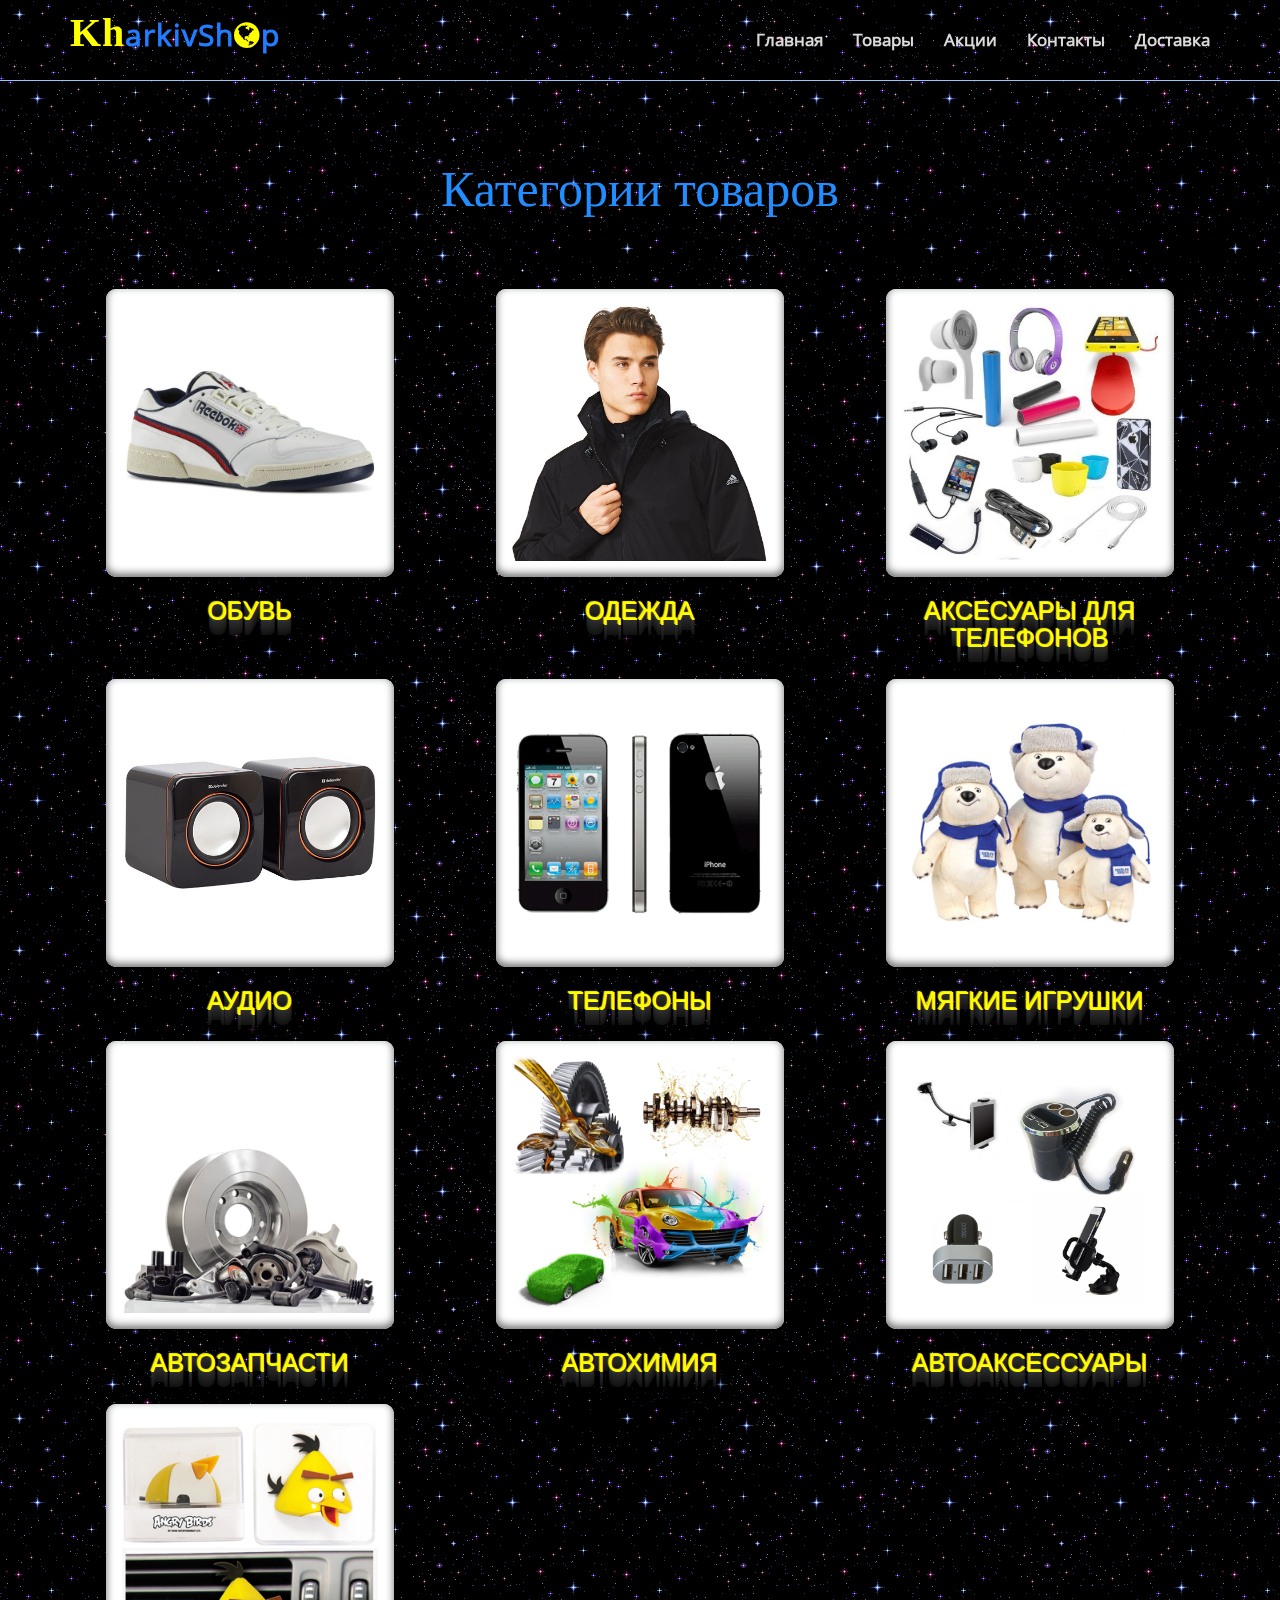
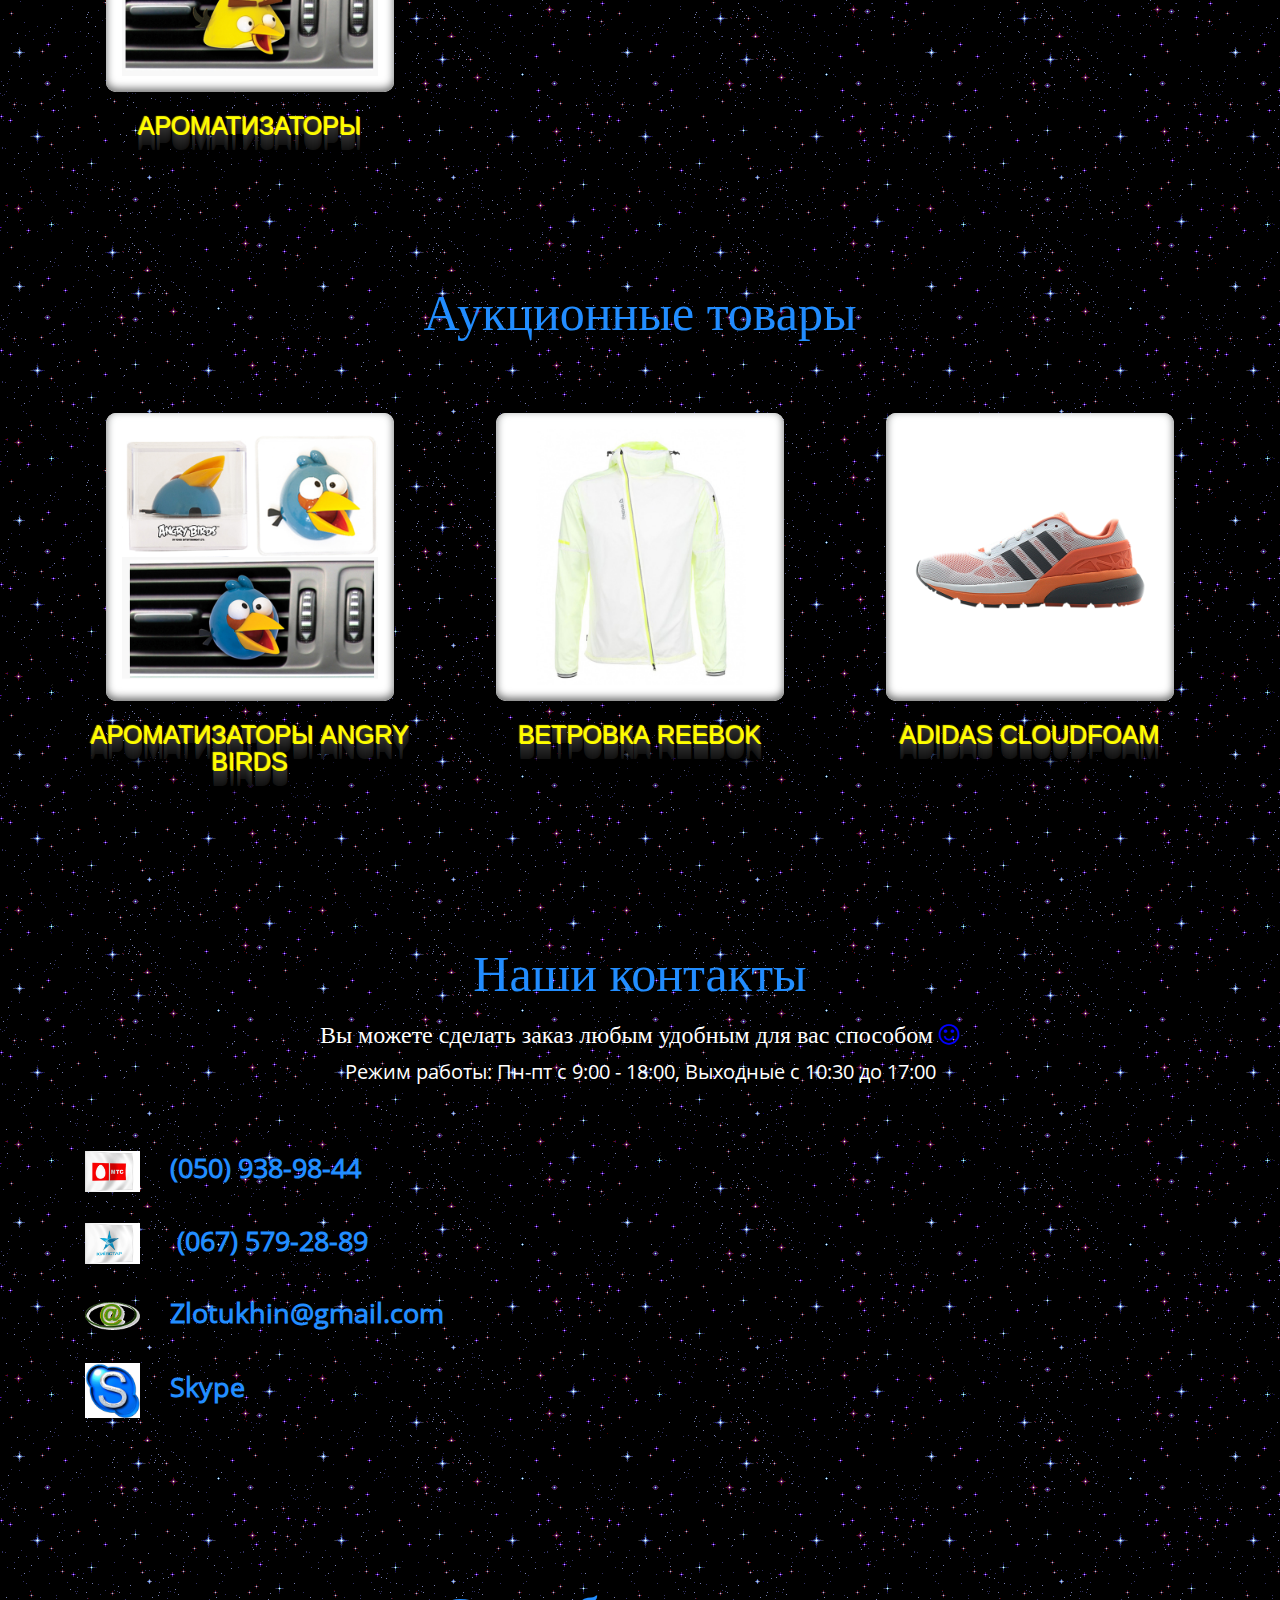
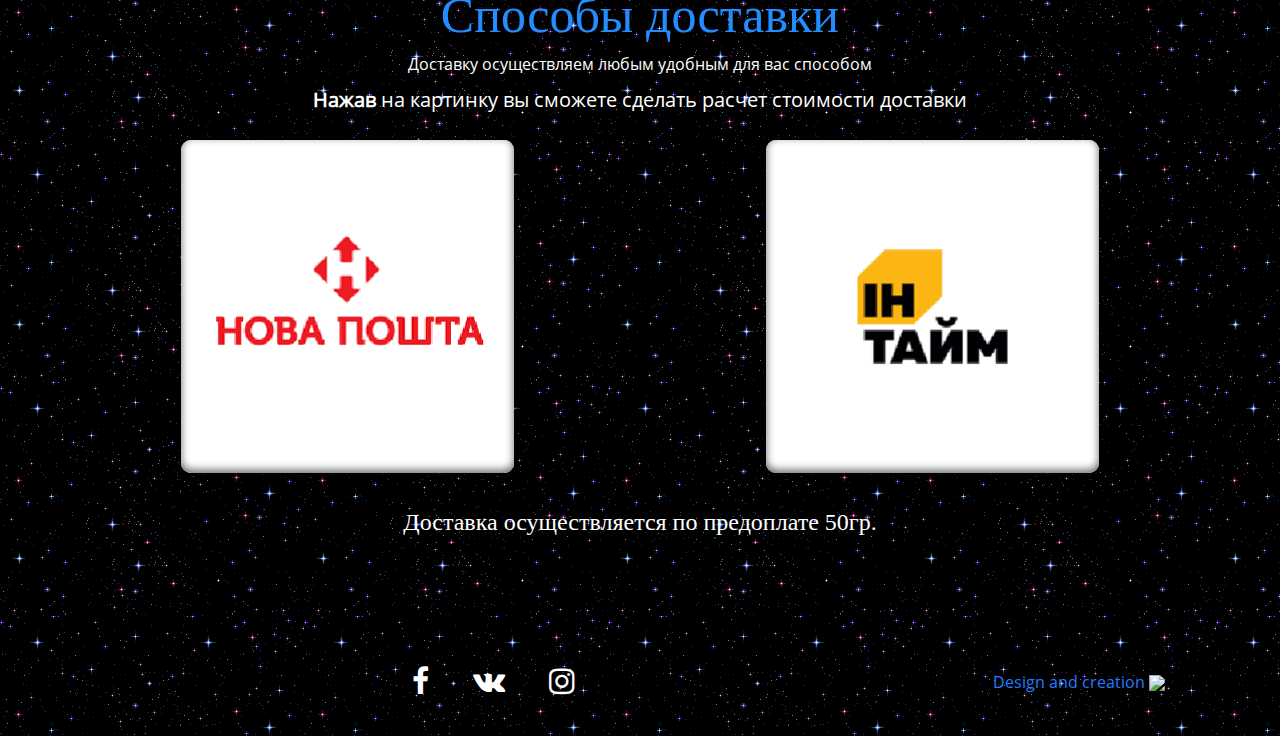
==== index.html @ 3d268aec "Working out" ====
<!DOCTYPE html>
<html lang="ru">
<head>
	<meta charset="UTF-8">
	<meta name="viewport" content="width=device-width, initial-scale=1.0">
	<title>KharkivShop - Интерент-магазин модной одежды и обуви</title>
	<meta name="description" content="Женская и мужская одежда, обувь, а также товары для дома и спорта, товары для автомобилей, зачасти,  автокосметика.Телефоны и аксесуары. Информация о доставке и оплате.Советы по уходу за вещами.">
	<link rel="stylesheet" href="css/bootstrap.css">
	<link rel="stylesheet" href="css/font-awesome.min.css">
	<link rel="stylesheet" href="css/main.css">
</head>
<body>
	<div class="navbar navbar-inverse navbar-fixed-top">
		<div class="container">
			<div class="navbar-header">
				
				<a class="navbar-brand" href="http://kharkivshop.com/"><span style="color: yellow; font-family: cursive; font-size: 40px;">Kh</span>arkivSh<i class="fa fa-globe" style="color: yellow;"></i>p</a>
			</div>
			<div class="burger"></div>
			<div class="navbar-collapse collapse" id="menu">
				<ul class="nav navbar-nav navbar-right">
					<li><a href="#slis">Главная</a></li>
					<li><a href="#blockbody">Товары</a></li>
					<li><a href="#sale">Акции</a></li>
					<li><a href="#contacts">Контакты</a></li>
					<li><a href="#delivery">Доставка</a></li>
				</ul>
			</div>
		</div>
	</div>

	<!-- //////////////////////////// ЭКСПЕРЕМЕНТЫ /////////////////////////////////// -->

	<div class="container centered">
		<div class="col-sm-12">
			
		</div>
	</div>


	<!-- ////////////////////////////////////////////////////////////////////// -->
	<!-- /////////////////////////////////////////////////// SLIS  ///////////////////////////////////////////////////// -->
	<div id="slis">
		<div class="container centered">
			<div class="col-sm-12">


				
			</div>
		</div>
	</div>
	<!-- ////////////////////////////////////////// BLACKBODY ////////////////////////////////////////////////// -->
	<div id="blockbody">
		<div class="container">
			<div class="row centered pop">

				<h1 class="name">Категории товаров</h1>
				<br><br>
				<div class="col-sm-4 fots">
					<a href="shoes.html"><img src="img/cross(8).jpg" alt="Кроссовки"><h2>Обувь</h2></a>
				</div>
				<div class="col-sm-4 fots">
					<a href="clothes.html"><img src="img/shirt(1).jpg" alt="Верхняя одежда"><h2>Одежда</h2></a>
				</div>
				<div class="col-sm-4 fots">
					<a href="case.html"><img src="img/case.jpg" alt="Чехлы и сумки"><h2>Аксесуары для телефонов</h2></a>
				</div>
				<div class="col-sm-4 fots">
					<a href="audio.html"><img src="img/bass.jpg" alt="Аудио"><h2>Аудио</h2></a>
				</div>
				<div class="col-sm-4 fots">
					<a href="phone.html"><img src="img/iphone.png" alt="Телефоны"><h2>Телефоны</h2></a>
				</div>
				<div class="col-sm-4 fots">
					<a href="toy.html"><img src="img/miha.jpg" alt="Мягкие игрушки"><h2>Мягкие игрушки</h2></a>
				</div>
				<div class="col-sm-4 fots">
					<a href="auto-spare.html"><img src="img/zap.jpg" alt="Автозапчасти"><h2>Автозапчасти</h2></a>
				</div>
				<div class="col-sm-4 fots">
					<a href="auto-chim.html"><img src="img/auto.png" alt="Автохимия"><h2>Автохимия</h2></a>
				</div>
				<div class="col-sm-4 fots">
					<a href="holders.html"><img src="img/cran.png" alt="Автоаксессуары"><h2>Автоаксессуары</h2></a>
				</div>
				<div class="col-sm-4 fots">
					<a href="flavors.html"><img src="img/angry.jpg" alt="Ароматизаторы"><h2>Ароматизаторы</h2></a>
				</div>
			</div>
			<br><br>
		</div>
	</div>
	<!-- //////////////////////////////////////////////////////// SALE //////////////////////////////////////// -->
	<div id="sale">
		<div class="container">
			<div class="row centered pop">
				<h1 class="name">Аукционные товары</h1>
				<br><br>
				<div class="col-sm-4 fots">
					<a href="#"><img src="img/angry1.jpg" alt="Ароматизатор"><h2>Ароматизаторы Angry birds</h2></a>
				</div>
				<div class="col-sm-4 fots">
					<a href="#"><img src="img/v1.jpg" alt="Ветровка"><h2>Ветровка Reebok</h2></a>
				</div>
				<div class="col-sm-4 fots">
					<a href="#"><img src="img/adic.png" alt="Adidas"><h2>Adidas cloudfoam</h2></a>
				</div>
			</div>
		</div>
	</div>
	<!-- ///////////////////////////////////////////////////////////// CONTACTS ///////////////////////////////////////////// -->
	<div id="contacts">
		<div class="container">
			<div class="row">
				<div class="col-sm-12">
					<h1 class="name">Наши контакты</h1>
					<h3>Вы можете сделать заказ любым удобным для вас способом <i class="fa fa-smile-o" aria-hidden="true" style="color: blue;"></i></h3>
					<p style="font-size: 20px;">Режим работы: Пн-пт с 9:00 - 18:00, Выходные с 10:30 до 17:00</p>
					<br>
					<div class="col-sm-6 forms">
						<ul>
							<li><a href="tel:+380509389844" class="name"><img src="gif/mtc.gif" alt="телефон" style="max-width: 55px;">(050) 938-98-44</a></li>
							<li><a href="tel:+380675792889" class="name"><img src="gif/ks.gif" alt="телефон" style="max-width: 55px;"> (067) 579-28-89</a></li>
							<li><a href="mailto:Zlotukhin@gmail.com" class="name"><img src="gif/mail1.gif" alt="Наша почта" style="max-width: 55px;">Zlotukhin@gmail.com</a></li>
							<li><a href="skype:stepanic4?call" class="name"><img src="gif/skype.gif" alt="Skype" style="max-width: 55px;">Skype</a></li>
						</ul>
					</div>
					<div class="col-sm-6">
						<div id="map">
							<iframe src="https://www.google.com/maps/embed?pb=!1m18!1m12!1m3!1d4181.538920092376!2d36.22904327480772!3d49.985474245187575!2m3!1f0!2f0!3f0!3m2!1i1024!2i768!4f13.1!3m3!1m2!1s0x0%3A0x5ea0935e6faf165b!2z0KHQutCy0LXRgCAi0KHRgtGA0LXQu9C60LAi!5e0!3m2!1sru!2sua!4v1505375742507" frameborder="0" allowfullscreen></iframe>
						</div>

					</div>
				</div>
			</div>
		</div>
	</div>
	<!-- ////////////////////////////////////////////////// DELIVERY ////////////////////////////////////////////////////////// -->
	<div id="delivery">
		<div class="container">
			<div class="row centered">
				<div class="col-sm-8 col-sm-offset-2">
					<h1 class="name">Способы доставки</h1>
					<p>Доставку осуществляем любым удобным для вас способом</p>
					<p style="font-size: 20px;"><b>Нажав</b> на картинку вы сможете сделать расчет стоимости доставки</p>
				</div>
				<div class="col-sm-6 fots">
					<a href="https://novaposhta.ua/ru/delivery"><img src="img/del2.png" alt="Новая почта" title="Новая почта"></a>
				</div>
				<div class="col-sm-6 fots">
					<a href="https://intime.ua/ru-calc"><img src="img/del1.png" alt="Ин тайм" title="Ин тайм"></a>
				</div>
				<div class="col-sm-12">
					<h3>Доставка осуществляется по предоплате 50гр.</h3>
				</div>
			</div>
		</div>
	</div>

	<div id="fot">
		<div class="container">
			<div class="row centered">
				<div class="col-sm-9">
					<a href="https://www.facebook.com/Kharkivshop-349805328774581/"><i class="fa fa-facebook name"></i></a>
					<a href="https://vk.com/preserve"><i class="fa fa-vk name"></i></a>
					<a href="https://www.instagram.com/lucky_zolotukhin"><i class="fa fa-instagram name"></i></a>
				</div>
				<div class="col-sm-3" style="padding-top: 25px;">
					<a href="https://www.linkedin.com/in/ivan-zolotukhin/" style="color: #217CFF">Design and creation <img src="gif/earth.gif" style="max-width: 50px;"></a>
				</div>
			</div>
		</div>
	</div>

	<script>document.write('<script src="http://' + (location.host || 'localhost').split(':')[0] + ':35729/livereload.js?snipver=1"></' + 'script>')</script>
	<script src="js/jquery-3.2.1.min.js"></script>
	<script src="js/custom-scripts.js"></script>
	<script src="js/bootstrap.min.js"></script>

</body>
</html>
---- css/main.css ----
/*////////////////////////////////////////////////  GENERAL  ////////////////////////////////////////////////////*/
@font-face {
	font-family: 'Open sans';
	src: url("../fonts/OpenSans-Regular.ttf") format("truetype"),
	url("../fonts/OpenSans-Regular.ttf") format("woff");
}

@font-face {
	font-family: 'Releway';
	src: url("../fonts/Raleway-Regular.ttf.ttf") format("truetype"),
	url("../fonts/Raleway-Regular.ttf") format("woff");
}

body {
	background-image: url(../back/galaxy3.gif);
	font-family: "Open sans";
	font-weight: 300;
	font-size: 16px;
	color: white;

	-webkit-font-smoothing: antialiased;
	-webkit-overflow-scrolling: touch;

	margin-top: 70px;
}

h1, h2, h3, h4, h5, h6 {
	font-family: "Raleway";
	font-weight: 300;
	color: white;
}

.centered {
	text-align: center;
}

a:hover, a:focus {
	text-decoration: none;
	outline: 0;
}
/*////////////////////////////////////////////////////  BREADCRUMBS /////////////////////////////////////////////////////////*/

.breadcrumb a {
	color: #217CFF;
}

.breadcrumb .active {
	cursor: not-allowed;
}

.breadcrumb a:hover {
	color: yellow;
}

/*///////////////////////////////////////////////// HOVER & ANIMATION Block IMG /////////////////////////////////////////////*/
.fots img {
	max-width: 100%;
	width: 80%;
	margin: 1em auto;
	padding: 1em;
	border-radius: 10px;
	background: rgb(255,255,255) radial-gradient(circle at 50% 0, rgba(255,255,255,.65), rgba(255,255,255,.35));
	box-shadow:
	inset rgba(0,0,0,.6) 0 -3px 8px,
	inset rgba(252,255,255,.7) 0 3px 8px,
	rgba(0,0,0,.8) 0 3px 8px -3px;
	transition: 1s;
}

.fots img:hover {
	-webkit-box-shadow: 0px 0px 121px 5px rgba(84,84,240,1);
	-moz-box-shadow: 0px 0px 121px 5px rgba(84,84,240,1);
	box-shadow: 0px 0px 121px 5px rgba(84,84,240,1);
	-webkit-animation: swing 1s ease;
	animation: swing 1s ease;
	-webkit-animation-iteration-count: 1;
	animation-iteration-count: 1;
}

@-webkit-keyframes swing
{
	15%
	{
		-webkit-transform: translateX(5px);
		transform: translateX(5px);
	}
	30%
	{
		-webkit-transform: translateX(-5px);
		transform: translateX(-5px);
	} 
	50%
	{
		-webkit-transform: translateX(3px);
		transform: translateX(3px);
	}
	65%
	{
		-webkit-transform: translateX(-3px);
		transform: translateX(-3px);
	}
	80%
	{
		-webkit-transform: translateX(2px);
		transform: translateX(2px);
	}
	100%
	{
		-webkit-transform: translateX(0);
		transform: translateX(0);
	}
}
@keyframes swing
{
	15%
	{
		-webkit-transform: translateX(5px);
		transform: translateX(5px);
		-webkit-transform: translateY(5px);
		transform: translateY(5px);
	}
	30%
	{
		-webkit-transform: translateX(-5px);
		transform: translateX(-5px);
	}
	50%
	{
		-webkit-transform: translateX(3px);
		transform: translateX(3px);
	}
	65%
	{
		-webkit-transform: translateX(-3px);
		transform: translateX(-3px);
	}
	80%
	{
		-webkit-transform: translateX(2px);
		transform: translateX(2px);
		-webkit-transform: translateY(2px);
		transform: translateY(2px);
	}
	100%
	{
		-webkit-transform: translateX(0);
		transform: translateX(0);
	}
}

/*/////////////////////////////////////////////////////////////// NAVBAR  //////////////////////////////////////////////////////*/

.navbar-inverse .navbar-nav>li>a {
	transition: 0.7s;
	color: #DBDBDB;
}

.navbar-inverse .navbar-nav>li>a:hover {
	color: yellow;
}

.navbar {
	font-weight: 600;
	font-size: 17px;
	padding-top: 15px;
	padding-bottom: 15px;
}

.navbar-inverse {
	background: url(../back/galaxy3.gif);
	border-bottom: 1px solid #97C7FA;
}
.navbar-brand {
	transition: 0.7s;
}

.navbar-inverse ul li a:hover {
	margin-top: -1px;
	font-size: 17.1px;
	transition: 0.3s;
}

.navbar-collapse ul li a:before {
	content: '';
	display: block;
	position: absolute;
	left: 0;
	bottom: 0;
	height: 3px;
	width: 0;
	-webkit-transition: width 0s ease, background .5s ease;
	-o-transition: width 0s ease, background .5s ease;
	transition: width 0s ease, background .5s ease; 
}

.navbar-collapse ul li a:after {
	content: '';
	display: block;
	position: absolute;
	right: 0;
	bottom: 0;
	height: 2px;
	width: 0;
	background: #217CFF;
	-webkit-transition: width .5s ease;
	-o-transition: width .5s ease;
	transition: width .5s ease; 
}

.navbar-collapse ul li a:hover:before {
	width: 100%;
	background: #217CFF;
	-webkit-transition: width .5s ease;
	-o-transition: width .5s ease;
	transition: width .5s ease; 
}

.navbar-colapse ul li a:hover:after {
	width: 100%;
	background: transparent;
	-webkit-transition: all 0s ease;
	-o-transition: all 0s ease;
	transition: all 0s ease; 
}

.navbar-inverse .navbar-brand {
	color: #217CFF;
	font-weight: bolder;
	font-size: 30px;
	letter-spacing: 1px;
	margin-top: -10px;
	padding-right: 0px;
}

/*////////////////////////////////////////////////  BLACKBODY  ////////////////////////////////////////////////////*/

#blockbody {
	padding-top: 70px;
}

.fots h2 {
	margin-top: 5px;
	transition: 0.5s;
}

.fots h2 {
	font-family: 'Lato', sans-serif;
	text-align: center;
	font-size: 25px;
	text-transform: uppercase;
	text-rendering: optimizeLegibility;
	color: yellow;
	text-shadow:
	-1px -1px 1px yellow,
	0px 1px 0 #2e2e2e,
	0px 2px 0 #2c2c2c,
	0px 3px 0 #2a2a2a,
	0px 4px 0 #282828,
	0px 5px 0 #262626,
	0px 6px 0 #242424,
	0px 7px 0 #222,
	0px 8px 0 #202020,
	0px 9px 0 #1e1e1e,
	0px 10px 0 #1c1c1c,
	0px 11px 0 #1a1a1a,
	0px 12px 0 #181818,
	0px 13px 0 #161616,
	0px 14px 0 #141414,
	0px 15px 0 #121212,
	2px 20px 5px rgba(0, 0, 0, 0.9),
	5px 23px 5px rgba(0, 0, 0, 0.3),
	8px 27px 8px rgba(0, 0, 0, 0.5),
	8px 28px 35px rgba(0, 0, 0, 0.9);
}

.fots h2:hover {
	color: #fff;
	text-shadow:
	0 0 2px #eee,
	0 0 4px #fff,
	0 -2px 4px #ff3,
	2px -4px 6px #fd3,
	-2px -6px 11px #f80,
	2px -8px 18px #f20;
}

/*/////////////////////////////////////////////////////// SALE  ////////////////////////////////////////////*/

#sale {
	padding-top: 70px;
	padding-bottom: 70px;
}


/*///////////////////////////////////////////////////// CONTACTS ///////////////////////////////////////////////////*/

#contacts {
	padding-top: 70px;
	padding-bottom: 70px;
	text-align: center;
}

#contacts h4 {
	font-size: 45px;
}

.forms ul li {
	padding-top: 30px;
	font-size: 20px;
	font-weight: 600;
	list-style-type: none;
	text-align: left;
}

.forms ul li img {
	margin-right: 30px;
}

.forms ul {
	padding: 0px;
}

.forms a {
	font-size: 27px;
}


#map iframe {
	width: 100%;
	height: 300px;
}
/*//////////////////////////////////////////////////// DELIVERY //////////////////////////////////////////////////////*/
#delivery {
	padding-top: 70px;
	padding-bottom: 70px;
}

#delivery .fots img {
	width: 60%;
}

#delivery h4 {
	color: white;
	font-size: 
}
/*//////////////////////////////////////////////////// FOOTER  //////////////////////////////////////////////////////////*/
#fot {
	padding-top: 30px;
	padding-bottom: 20px;
}

#fot i {
	color: white;
	font-size: 30px;
	padding: 20px;
	transition: 0.7s;
}

#fot .fa:hover {
	color: #217CFF;
}


/*////////////////////////////////////////////////////  Burger ////////////////////////////////////////*/
.burger {
	display: none;
}

/************************************************************
************** media queries
*************************************************************/

@media(max-width: 767px) {

	.burger {
		display: block;
		width: 30px;
		height: 2px;
		background: white;
		position: absolute;
		margin: auto;
		left: 60%;
		top: 0;
		right: 0;
		bottom: 0;
	}

	.burger:before,
	.burger:after {
		content: '';
		display: block;
		width: 100%;
		height: 100%;
		background: #fff;
		position: absolute;
		left: 0;
		top: -8px;
	}

	.burger:after {
		top:  auto;
		bottom:  -8px;
	}

	.navbar-collapse {
		display: block;
		width: 100%;
		height: calc(100vh - 50px);
		background: #2D2D2D;
		position: fixed;
		top: 150%;
		padding-top: 10px;
		transition: 0.7s;
		text-align: center;
		opacity: 0.8;
	}

	.navbar-collapse.active {
		top: 70px;
	}

}

/*/////////////////////////////////// Name H1 class ////////////////////////////////////////*/


.name {
	font-size: 50px;
	cursor: pointer;
	color:#228DFF;
	text-decoration:none; 
	-webkit-transition: all 0.5s;
	-moz-transition: all 0.5s;
	transition: all 0.5s;
}

.name:hover{
	-webkit-animation: neon2 1.5s ease-in-out infinite alternate;
	-moz-animation: neon2 1.5s ease-in-out infinite alternate;
	animation: neon2 1.5s ease-in-out infinite alternate; 
	color:#ffffff;
}


@-webkit-keyframes neon2 {
	from {
		text-shadow: 0 0 10px #fff,
		0 0 20px  #fff,
		0 0 30px  #fff,
		0 0 40px  #228DFF,
		0 0 70px  #228DFF,
		0 0 80px  #228DFF,
		0 0 100px #228DFF,
		0 0 150px #228DFF;
	}
	to {
		text-shadow: 0 0 5px #fff,
		0 0 10px #fff,
		0 0 15px #fff,
		0 0 20px #228DFF,
		0 0 35px #228DFF,
		0 0 40px #228DFF,
		0 0 50px #228DFF,
		0 0 75px #228DFF;
	}
}

@-moz-keyframes neon2 {
	from {
		text-shadow: 0 0 10px #fff,
		0 0 20px  #fff,
		0 0 30px  #fff,
		0 0 40px  #228DFF,
		0 0 70px  #228DFF,
		0 0 80px  #228DFF,
		0 0 100px #228DFF,
		0 0 150px #228DFF;
	}
	to {
		text-shadow: 0 0 5px #fff,
		0 0 10px #fff,
		0 0 15px #fff,
		0 0 20px #228DFF,
		0 0 35px #228DFF,
		0 0 40px #228DFF,
		0 0 50px #228DFF,
		0 0 75px #228DFF;
	}
}

@keyframes neon2 {
	from {
		text-shadow: 0 0 10px #fff,
		0 0 20px  #fff,
		0 0 30px  #fff,
		0 0 40px  #228DFF,
		0 0 70px  #228DFF,
		0 0 80px  #228DFF,
		0 0 100px #228DFF,
		0 0 150px #228DFF;
	}
	to {
		text-shadow: 0 0 5px #fff,
		0 0 10px #fff,
		0 0 15px #fff,
		0 0 20px #228DFF,
		0 0 35px #228DFF,
		0 0 40px #228DFF,
		0 0 50px #228DFF,
		0 0 75px #228DFF;
	}
}

/*//////////////////////////////////////////////////////////////////////////////////////////////*/


/*////////////////////////////////////////////////////////////////////////////////////////////////*/
								/*SHOES.HTML*/
/*////////////////////////////////////////////////////////////////////////////////////////////////*/
#special img {
	max-width: 100%;
	margin: 20px 0 20px 0;
}

.history-top h1 {
	margin-top: 30px;
}
.history {
	background: url(../img/old.jpg);
	border-radius: 20px;
	padding: 20px;
	margin: 20px 0 10px 0;
}

.history p {
	color: white;
}
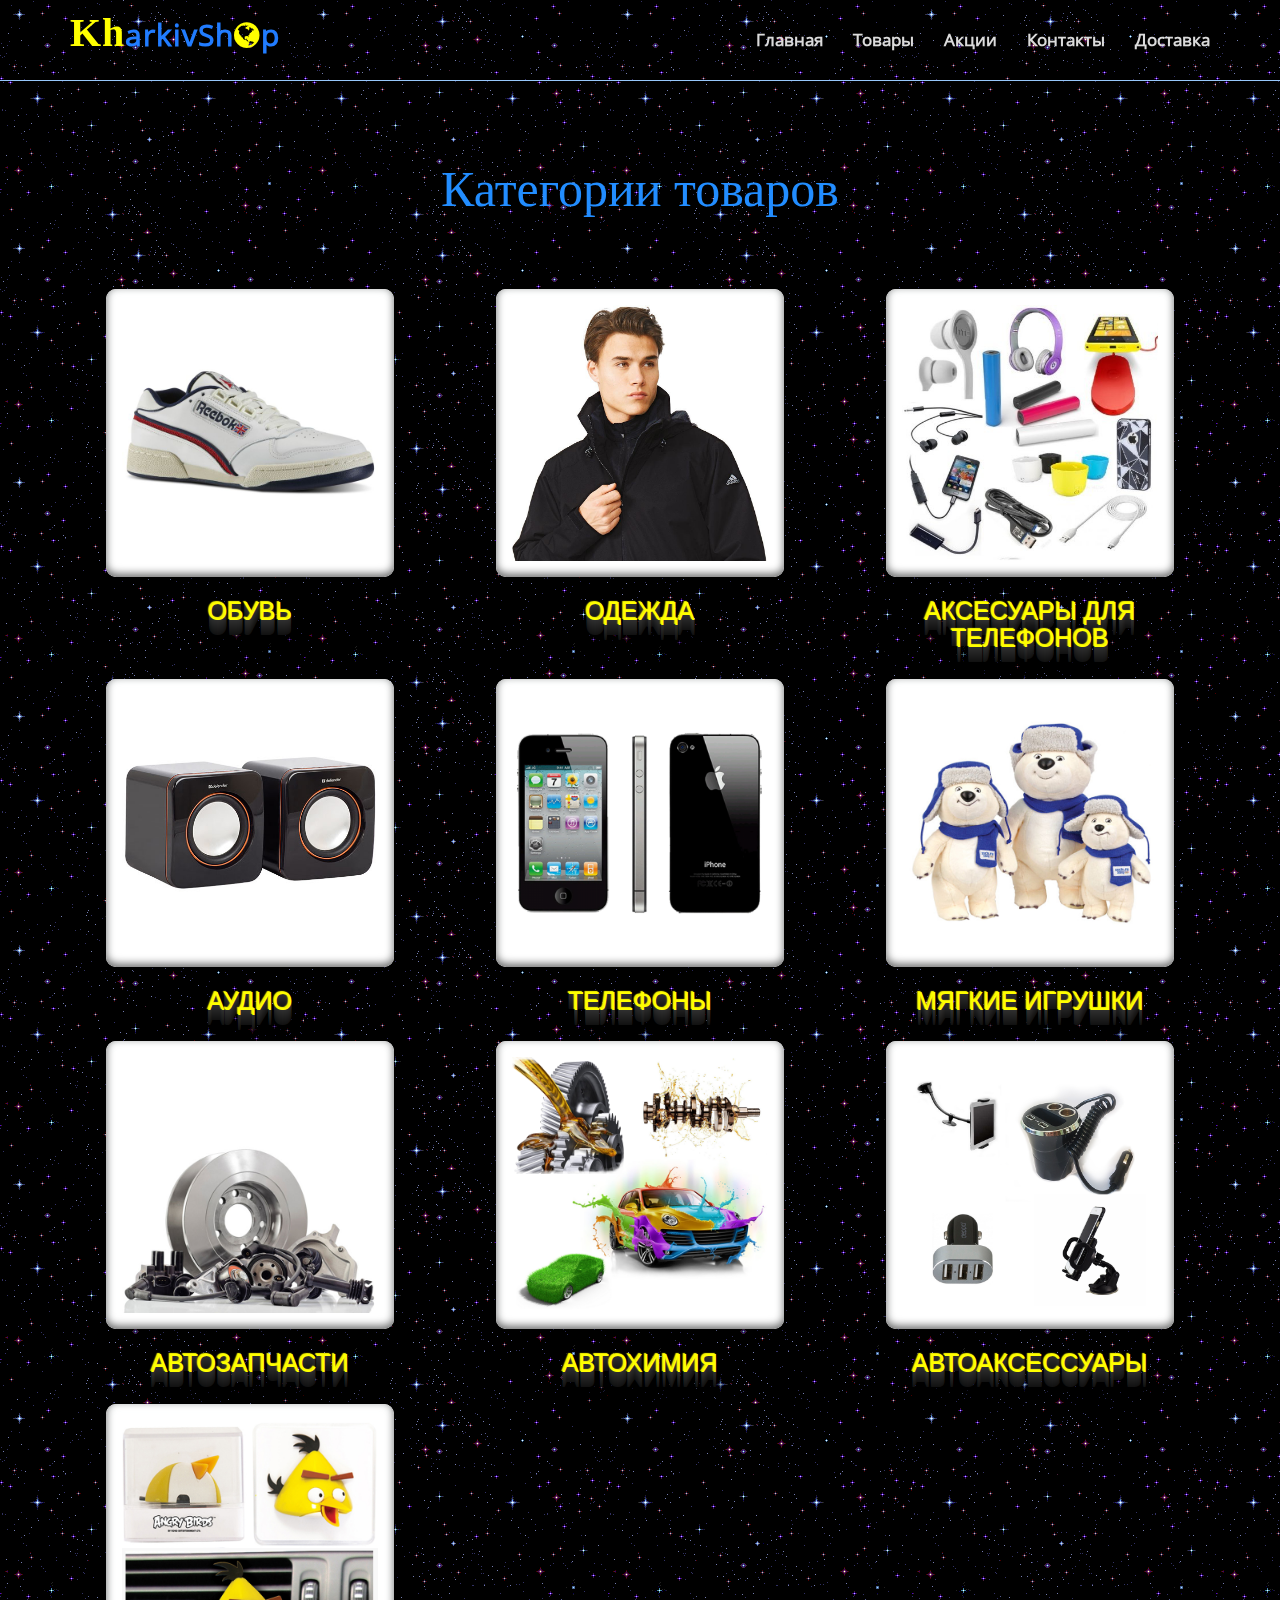
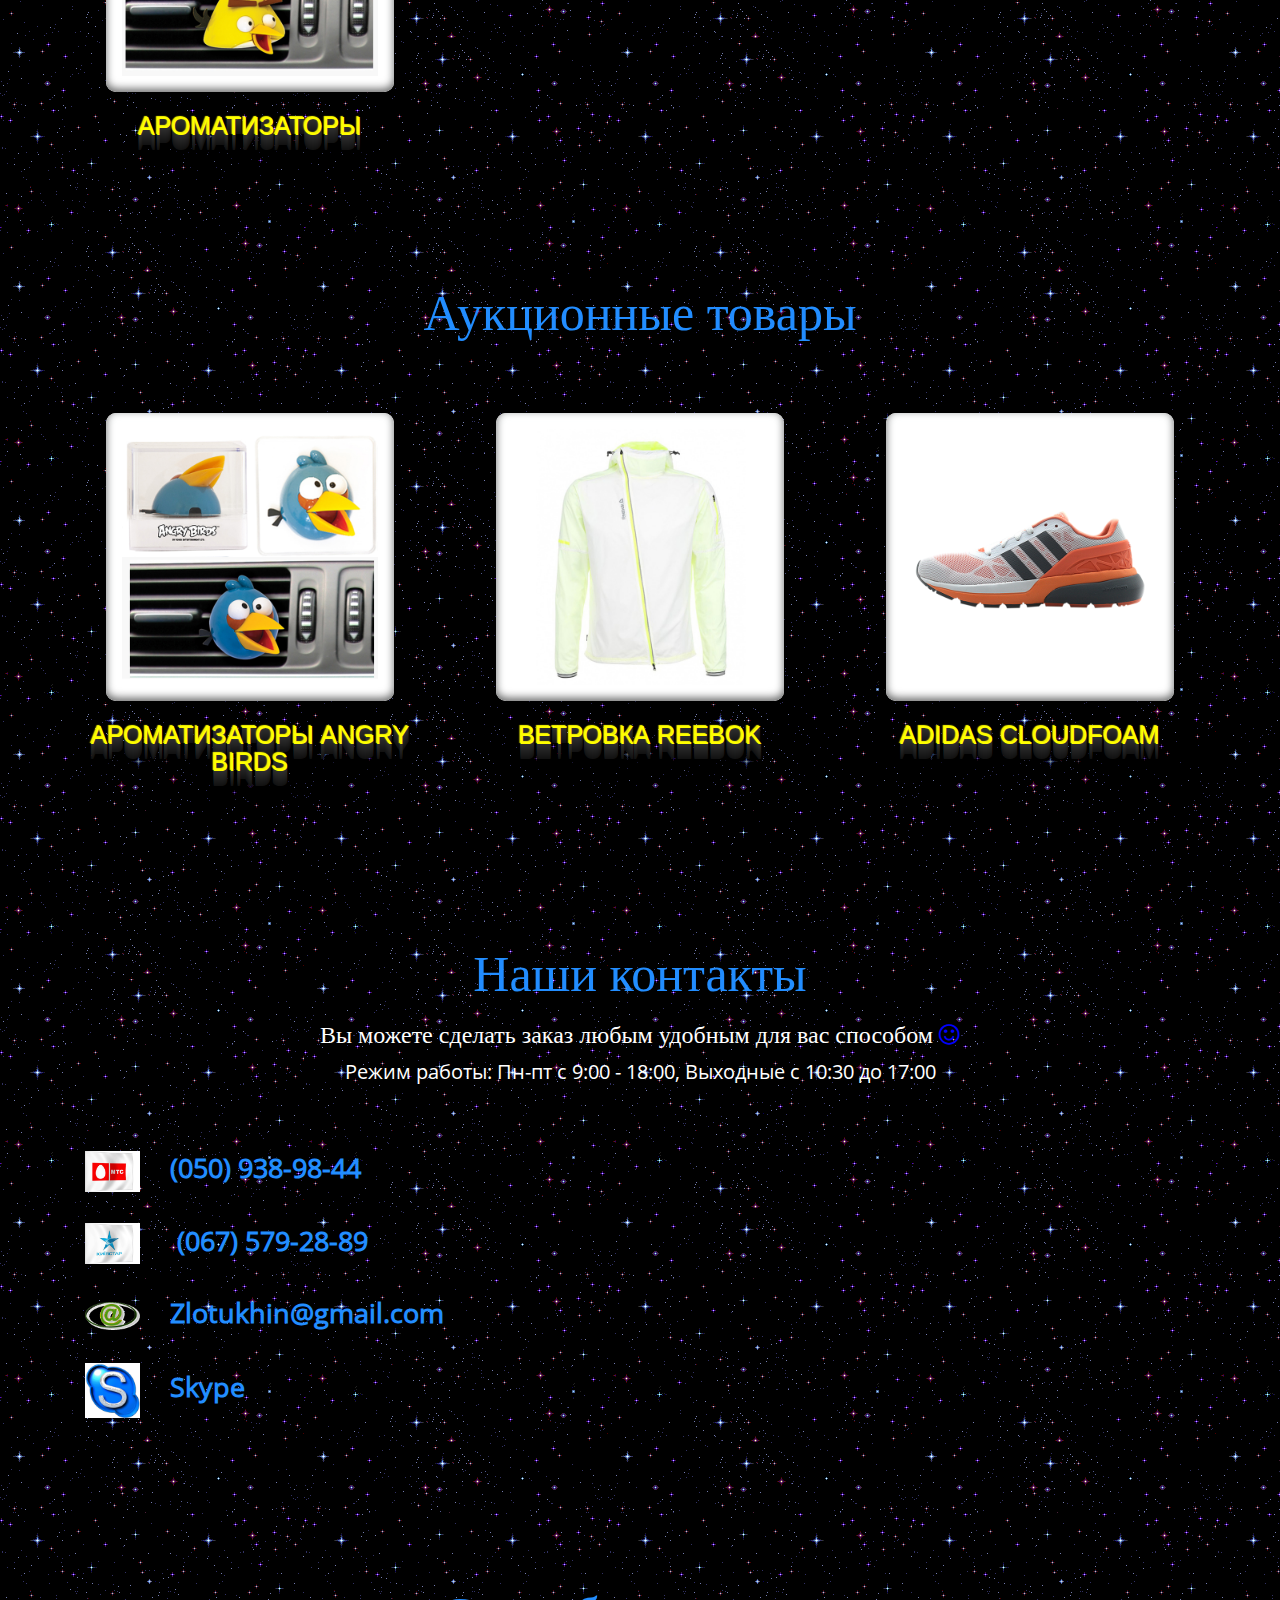
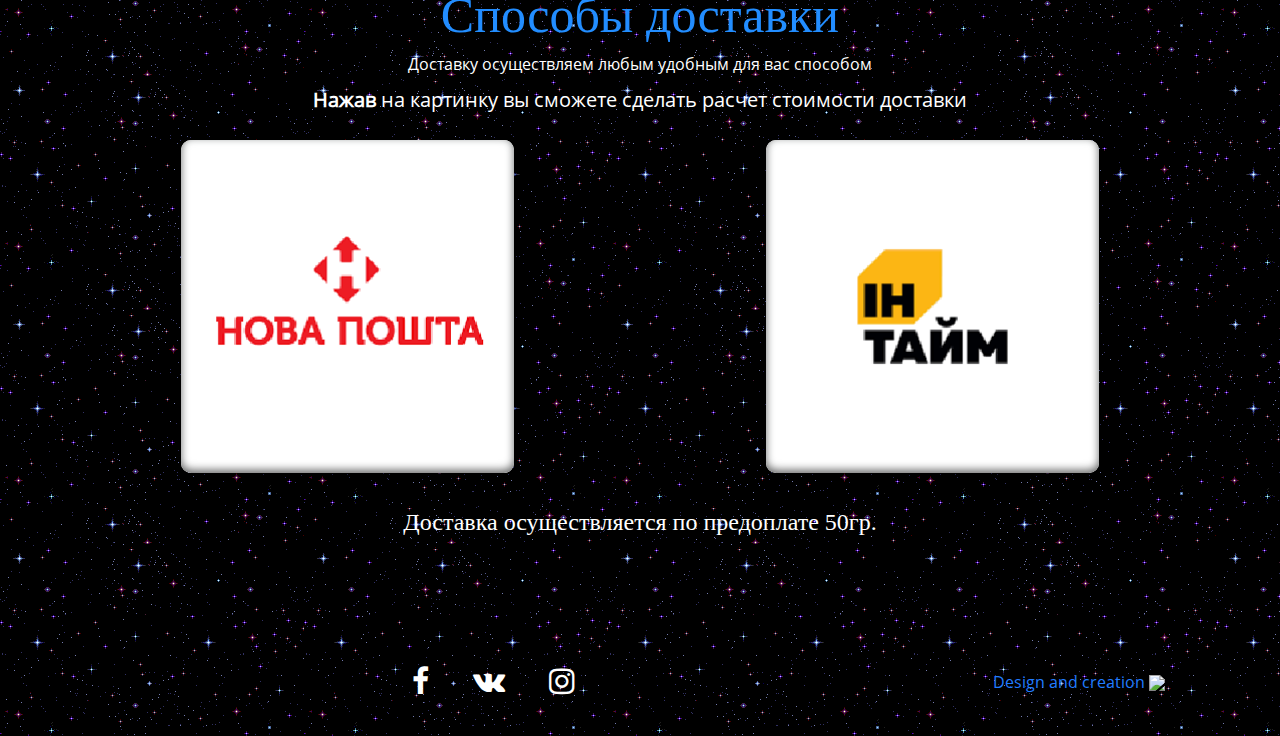
==== commit 966bcb9b: "error fu.." ====
--- a/index.html
+++ b/index.html
@@ -19,7 +19,7 @@
 			<div class="burger"></div>
 			<div class="navbar-collapse collapse" id="menu">
 				<ul class="nav navbar-nav navbar-right">
-					<li><a href="#slis">Главная</a></li>
+					<li><a href="http://kharkivshop.com/">Главная</a></li>
 					<li><a href="#blockbody">Товары</a></li>
 					<li><a href="#sale">Акции</a></li>
 					<li><a href="#contacts">Контакты</a></li>
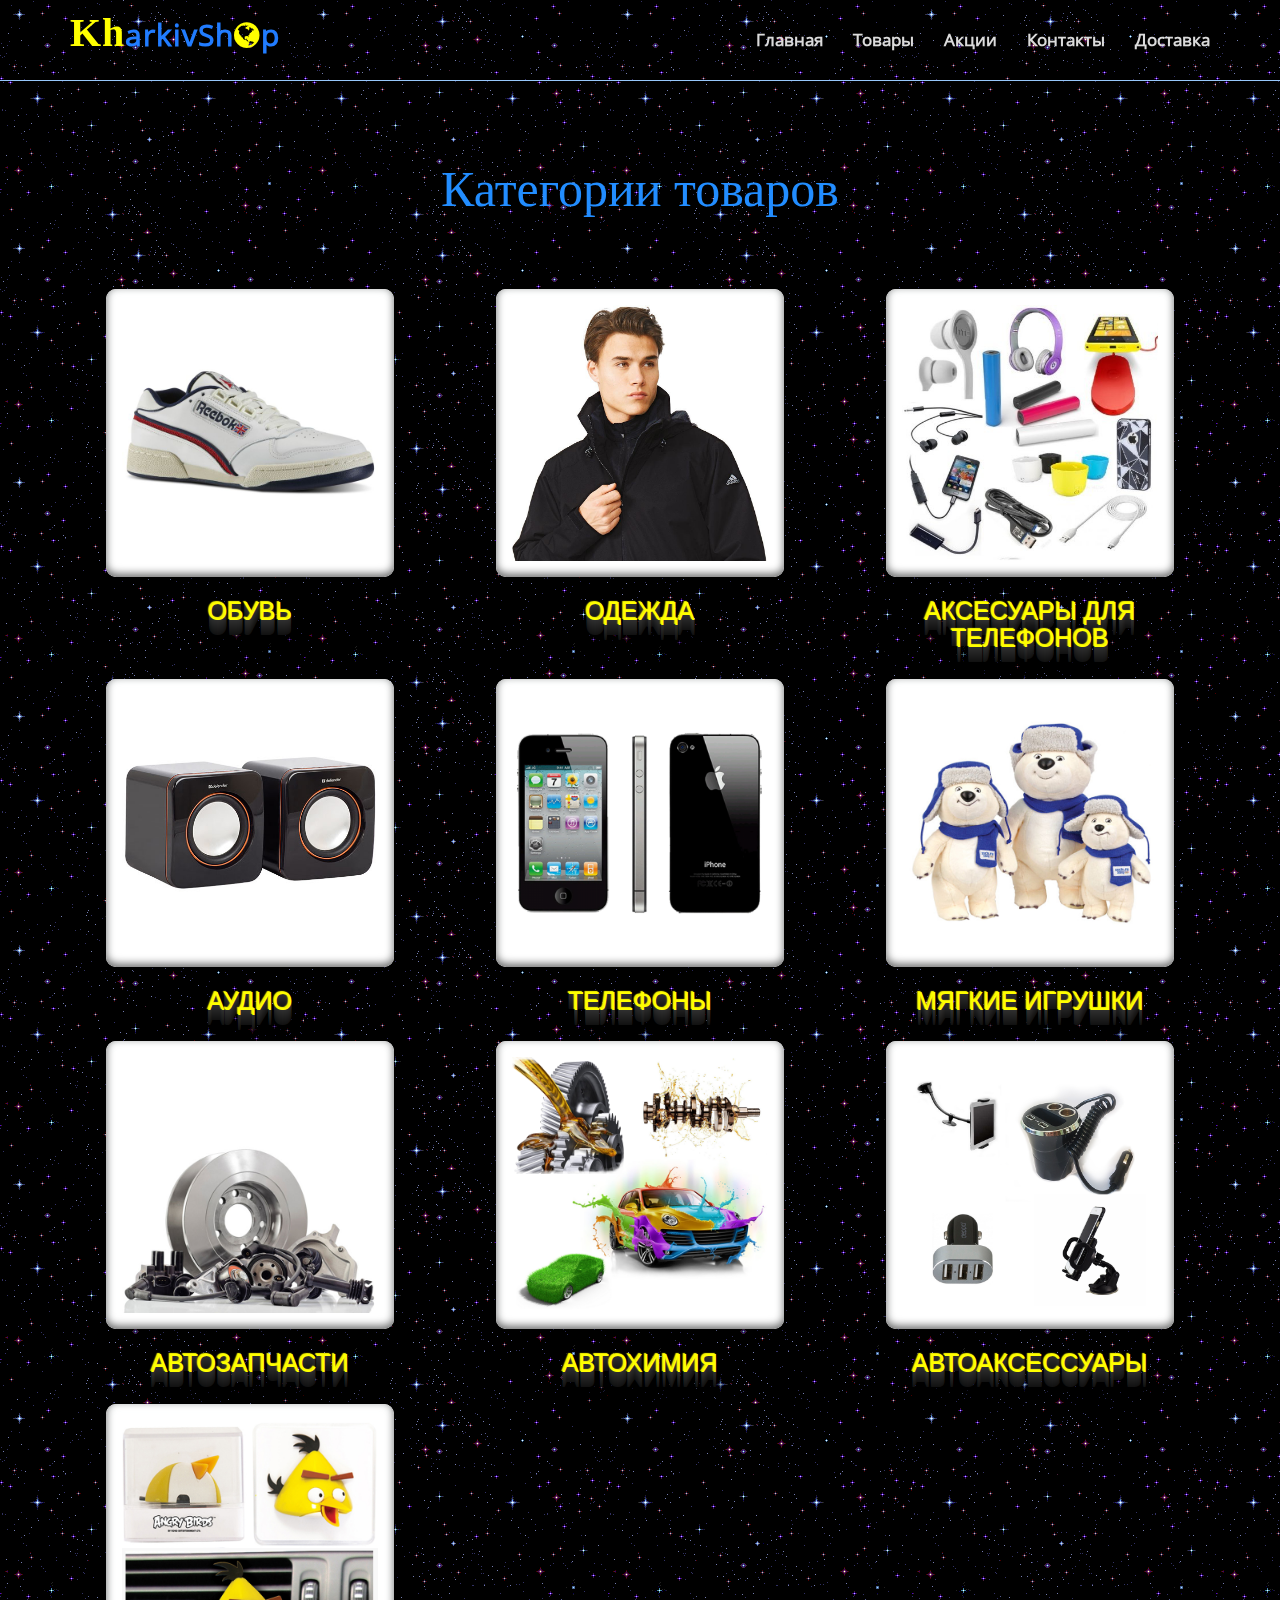
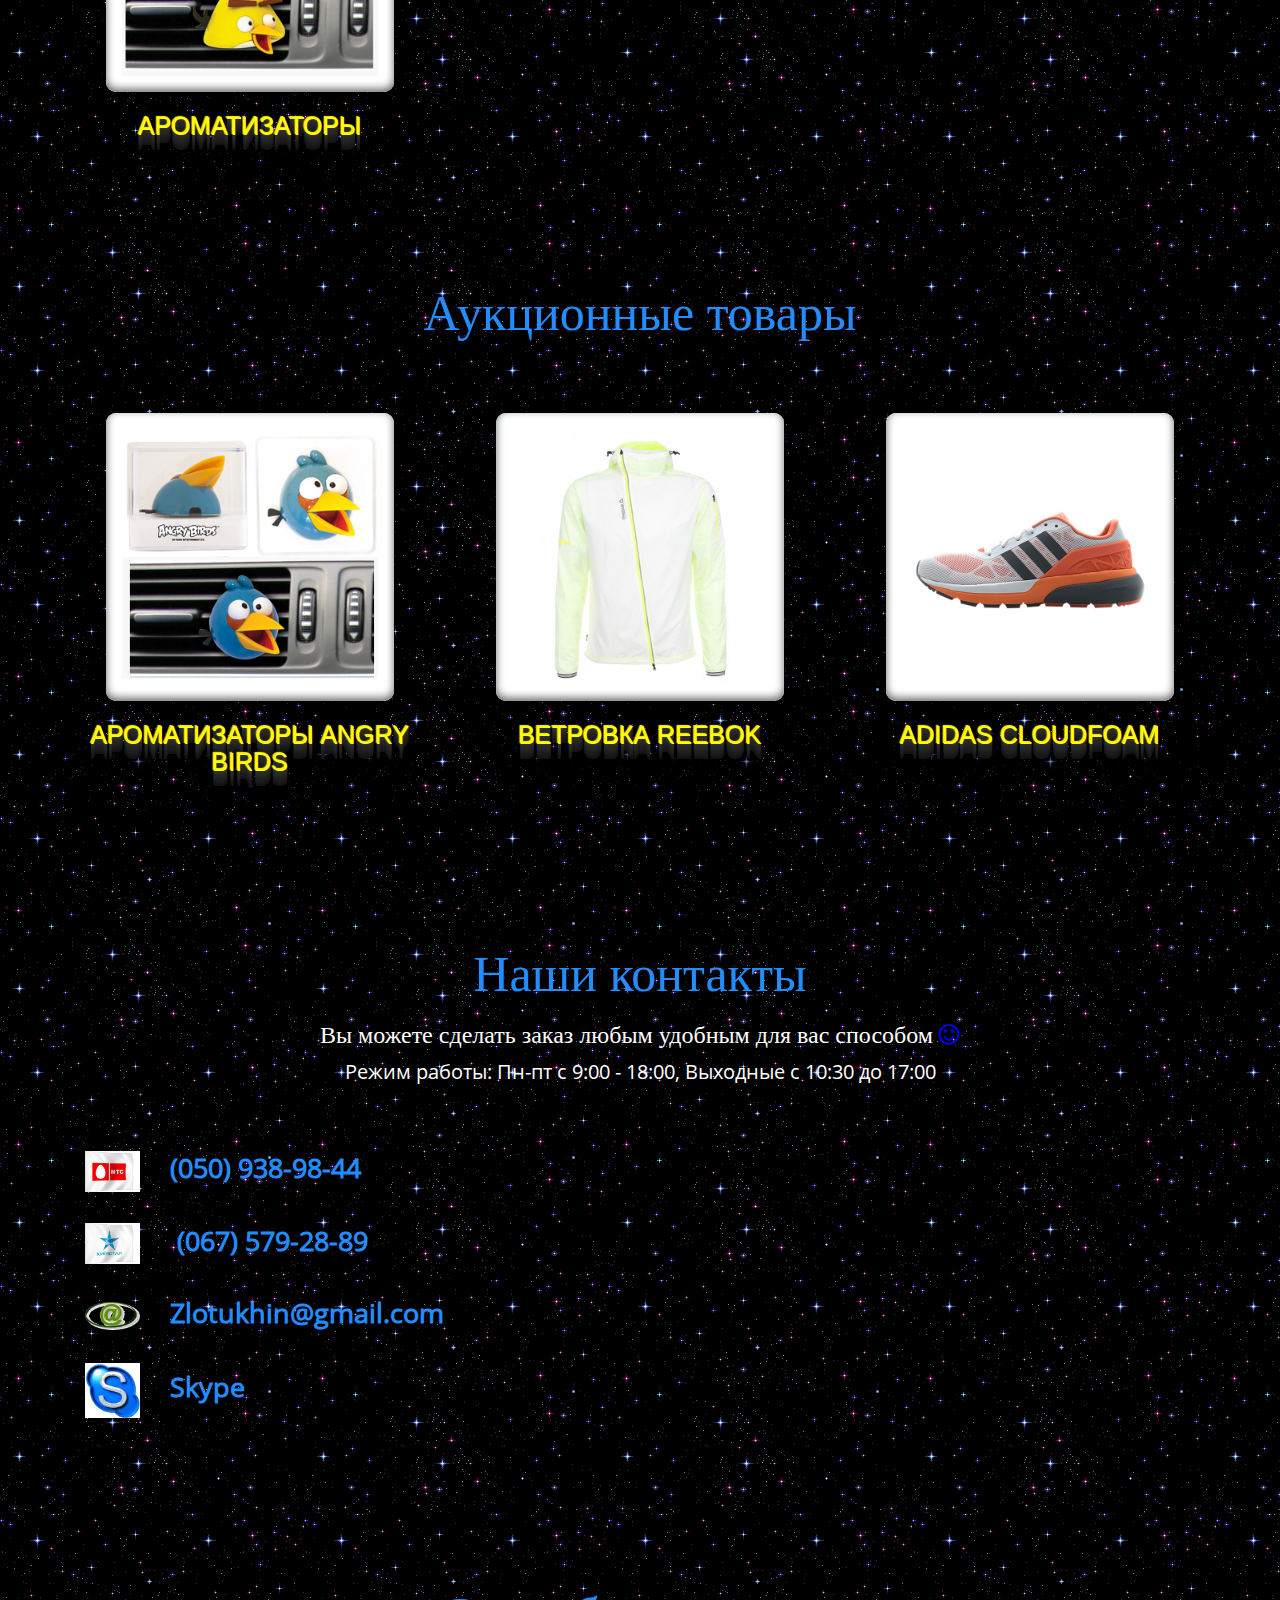
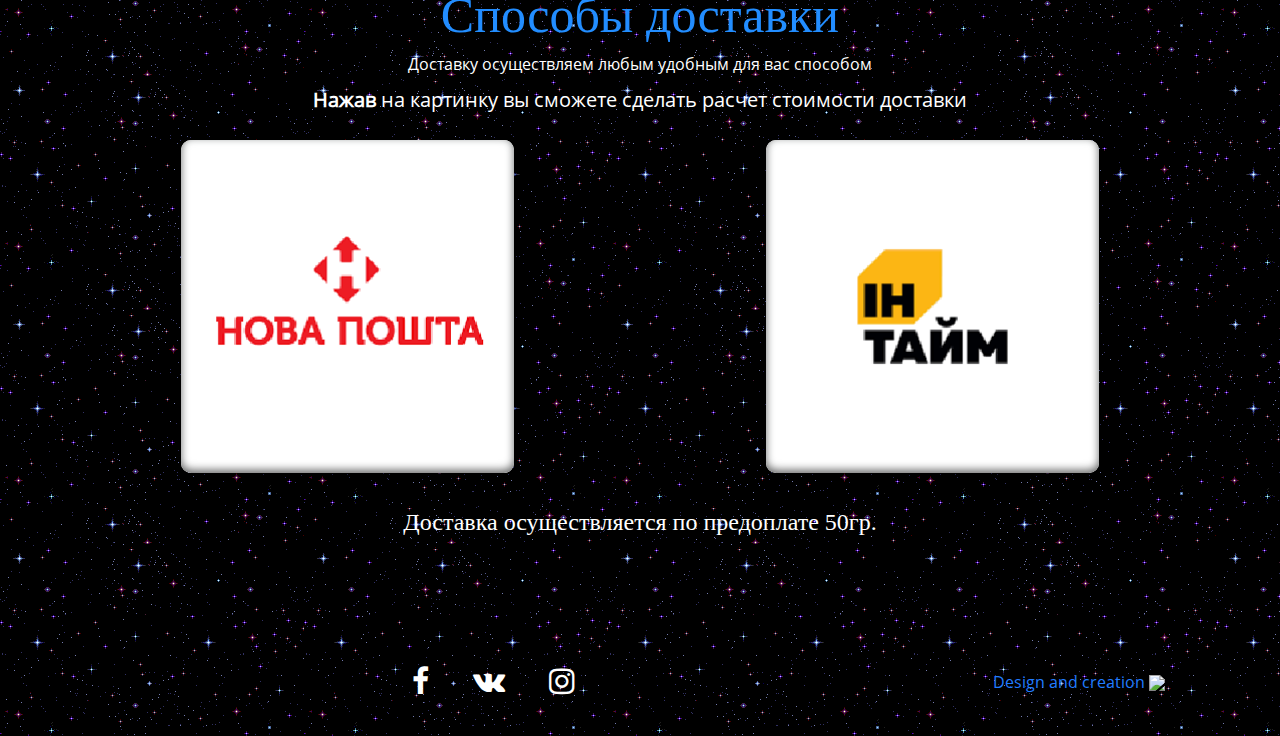
==== commit df062a2e: "Slightly adjusted" ====
--- a/index.html
+++ b/index.html
@@ -19,7 +19,7 @@
 			<div class="burger"></div>
 			<div class="navbar-collapse collapse" id="menu">
 				<ul class="nav navbar-nav navbar-right">
-					<li><a href="http://kharkivshop.com/">Главная</a></li>
+					<li><a href="#slis">Главная</a></li>
 					<li><a href="#blockbody">Товары</a></li>
 					<li><a href="#sale">Акции</a></li>
 					<li><a href="#contacts">Контакты</a></li>
@@ -57,7 +57,7 @@
 				<h1 class="name">Категории товаров</h1>
 				<br><br>
 				<div class="col-sm-4 fots">
-					<a href="shoes.html"><img src="img/cross(8).jpg" alt="Кроссовки"><h2>Обувь</h2></a>
+					<a href="shoes.html"><img src="img/cross(8).jpg" title="Полетели" alt="Кроссовки"><h2>Обувь</h2></a>
 				</div>
 				<div class="col-sm-4 fots">
 					<a href="clothes.html"><img src="img/shirt(1).jpg" alt="Верхняя одежда"><h2>Одежда</h2></a>
@@ -172,10 +172,10 @@
 		</div>
 	</div>
 
-	<script>document.write('<script src="http://' + (location.host || 'localhost').split(':')[0] + ':35729/livereload.js?snipver=1"></' + 'script>')</script>
 	<script src="js/jquery-3.2.1.min.js"></script>
 	<script src="js/custom-scripts.js"></script>
 	<script src="js/bootstrap.min.js"></script>
+	<script>document.write('<script src="http://' + (location.host || 'localhost').split(':')[0] + ':35729/livereload.js?snipver=1"></' + 'script>')</script>
 
 </body>
 </html>
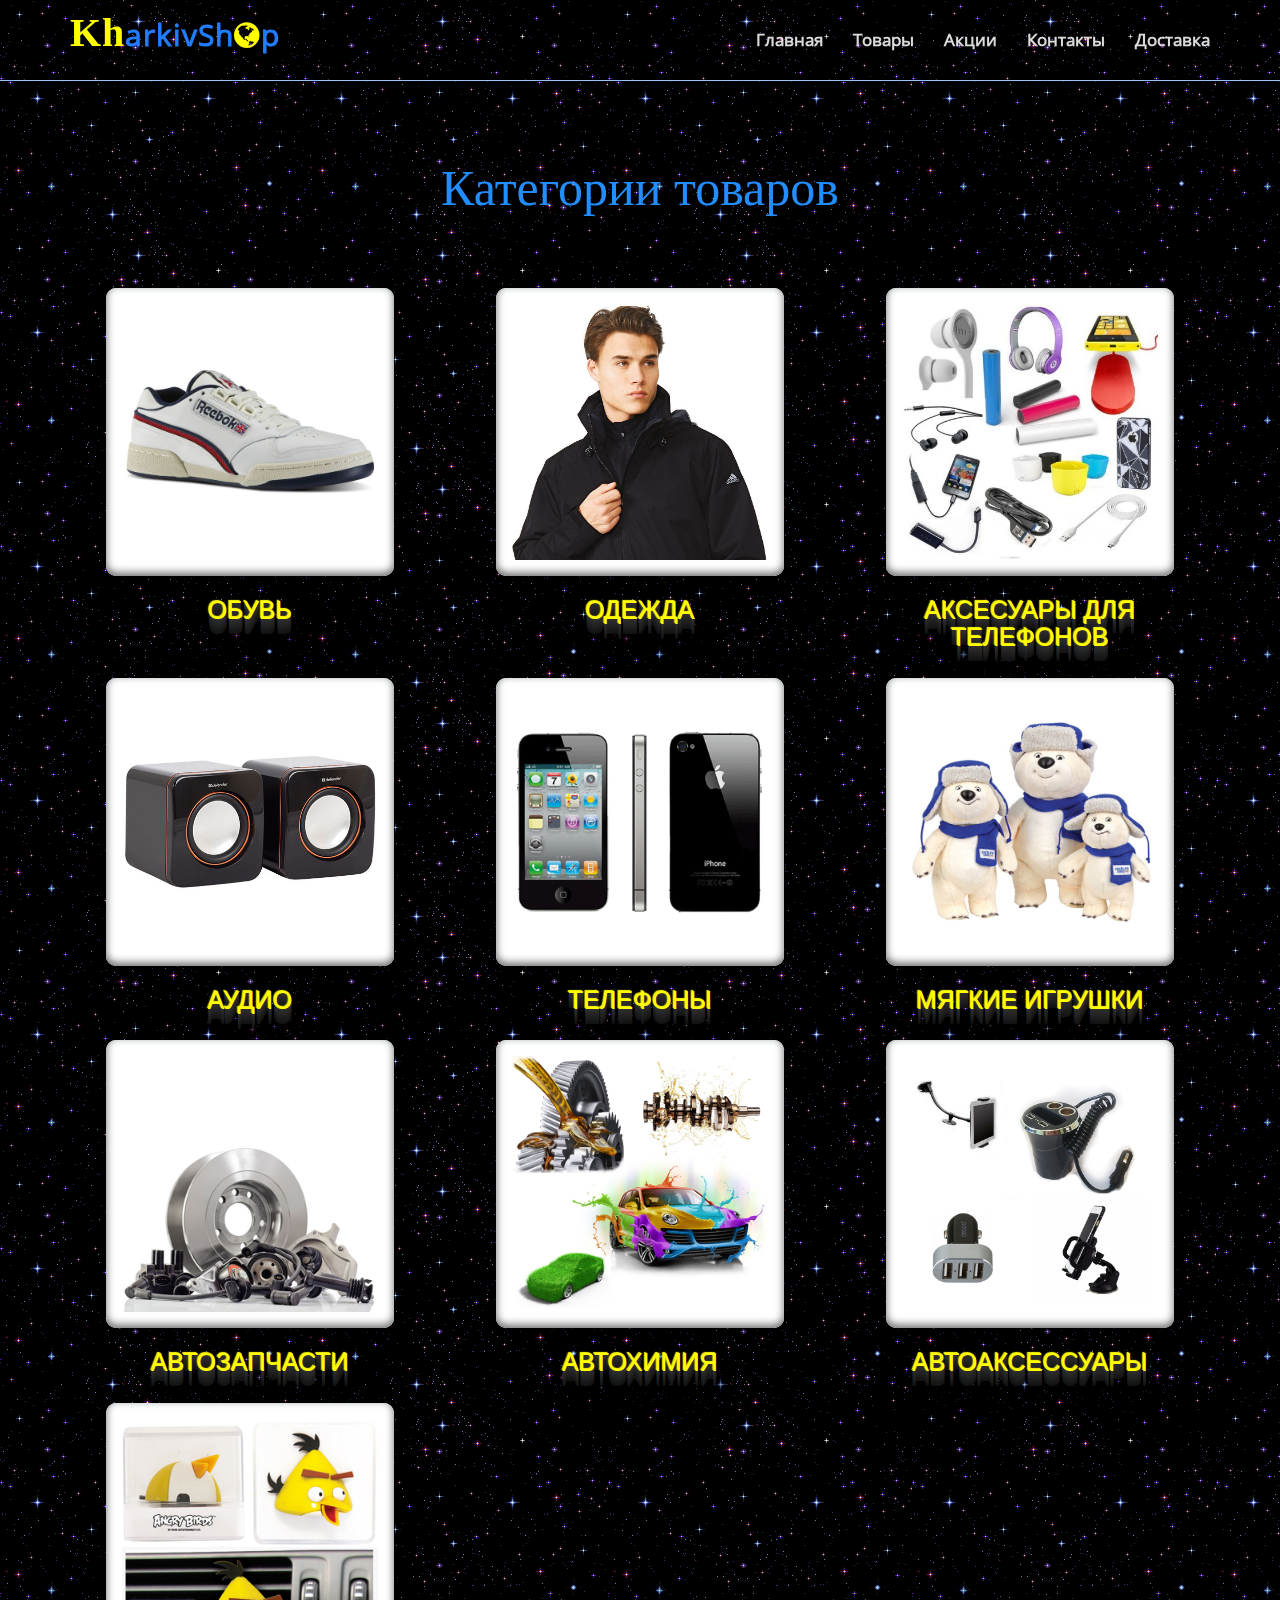
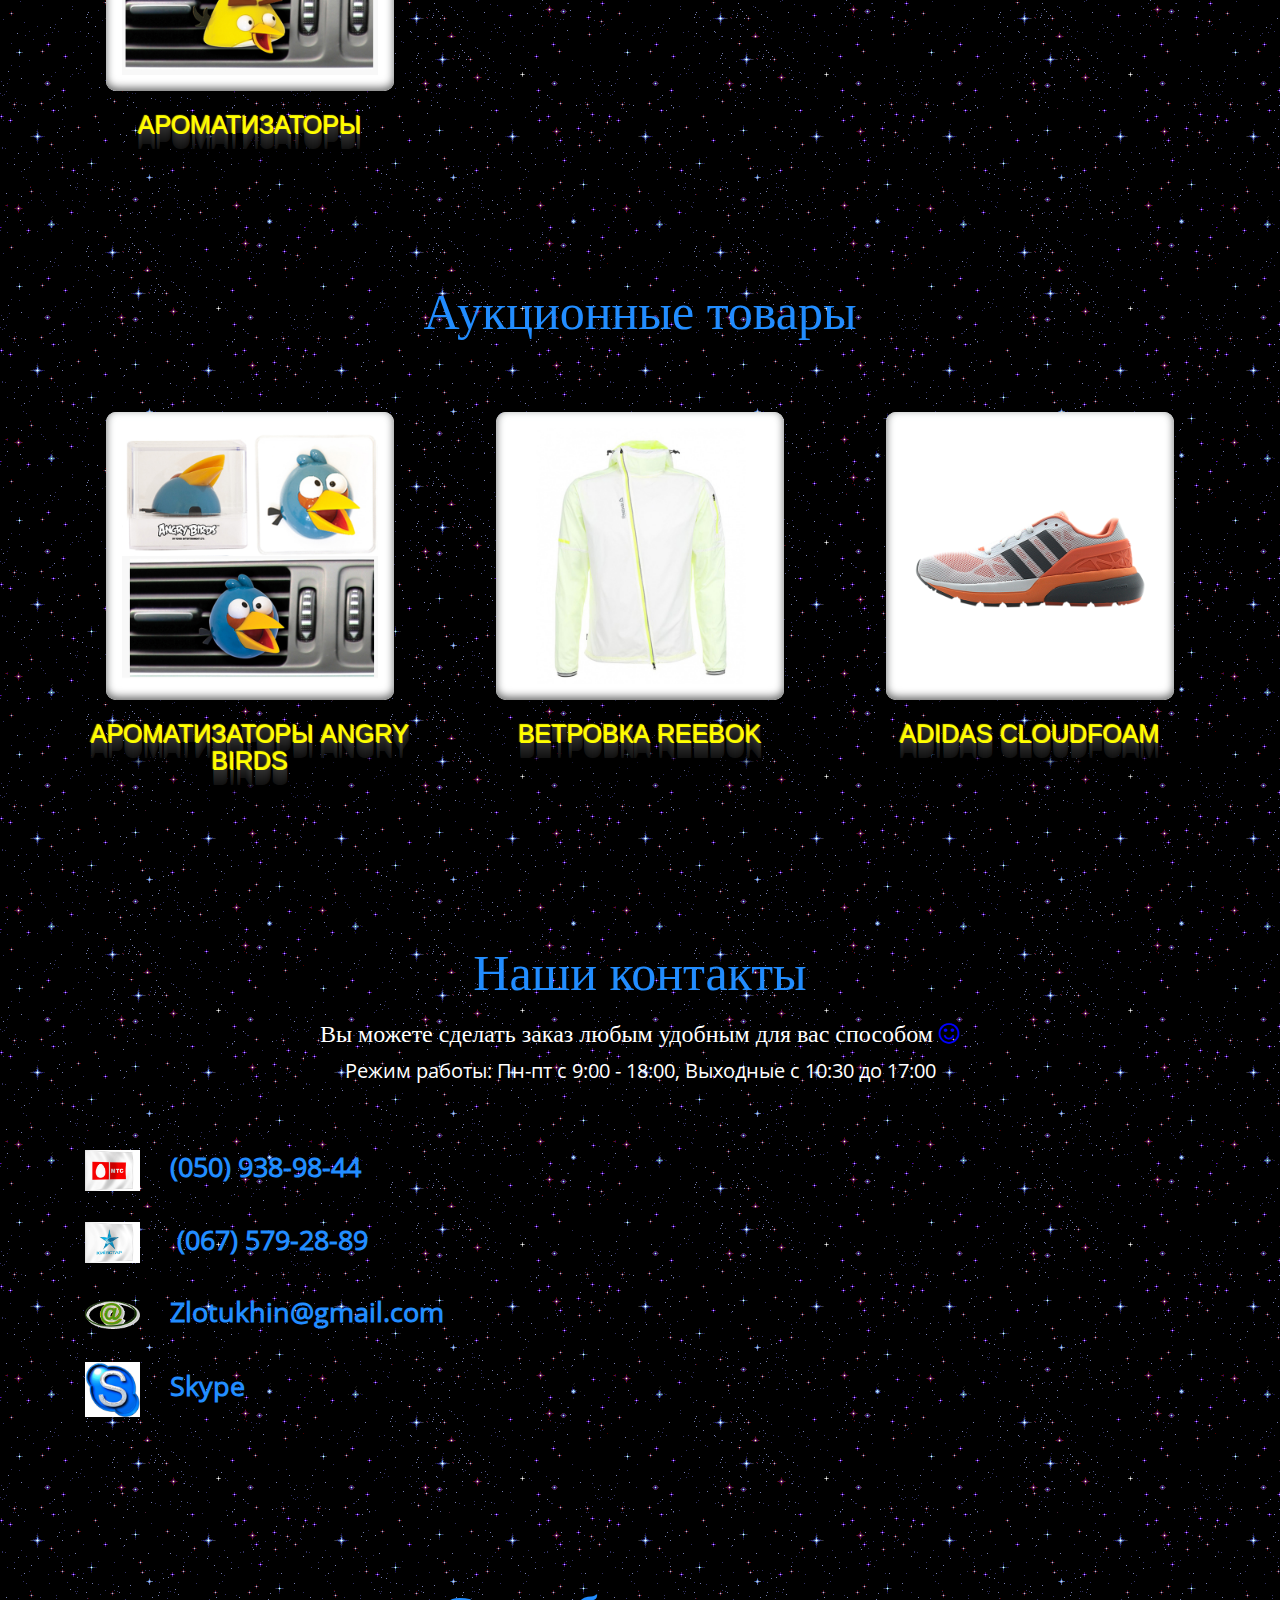
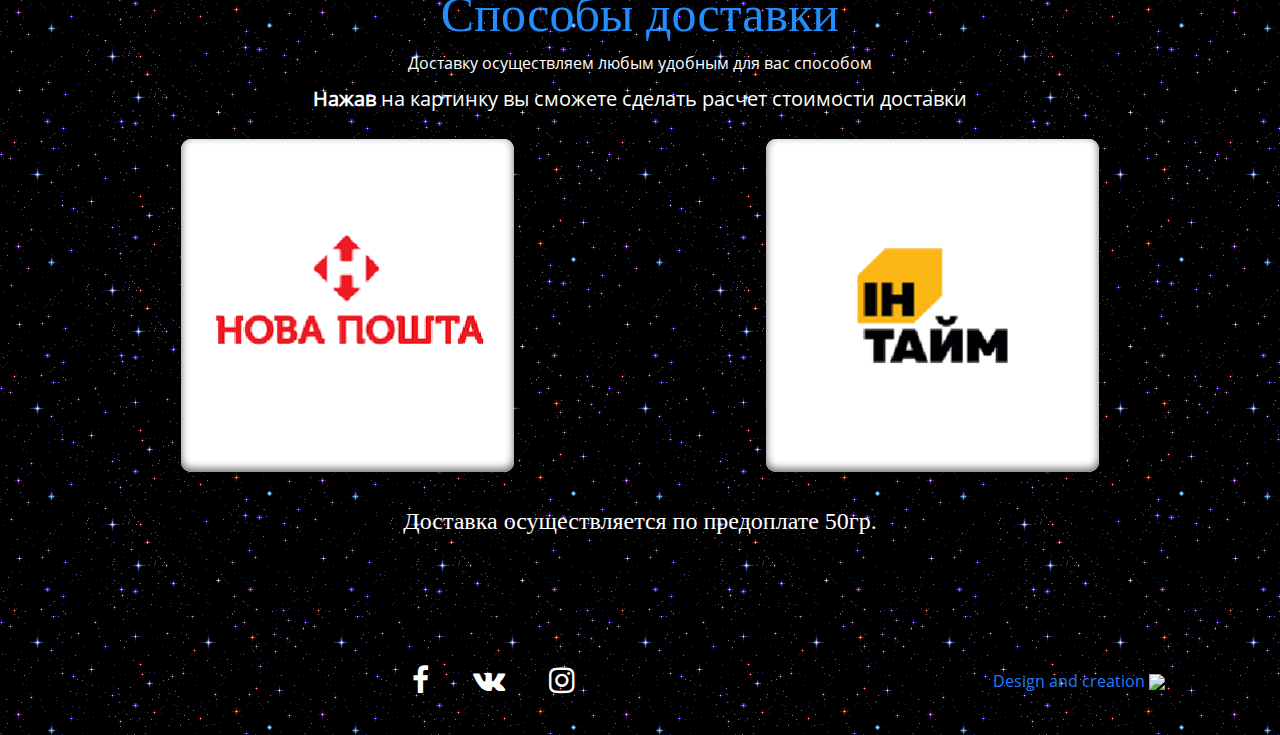
==== commit 2934f264: "add" ====
--- a/index.html
+++ b/index.html
@@ -28,17 +28,6 @@
 			</div>
 		</div>
 	</div>
-
-	<!-- //////////////////////////// ЭКСПЕРЕМЕНТЫ /////////////////////////////////// -->
-
-	<div class="container centered">
-		<div class="col-sm-12">
-			
-		</div>
-	</div>
-
-
-	<!-- ////////////////////////////////////////////////////////////////////// -->
 	<!-- /////////////////////////////////////////////////// SLIS  ///////////////////////////////////////////////////// -->
 	<div id="slis">
 		<div class="container centered">
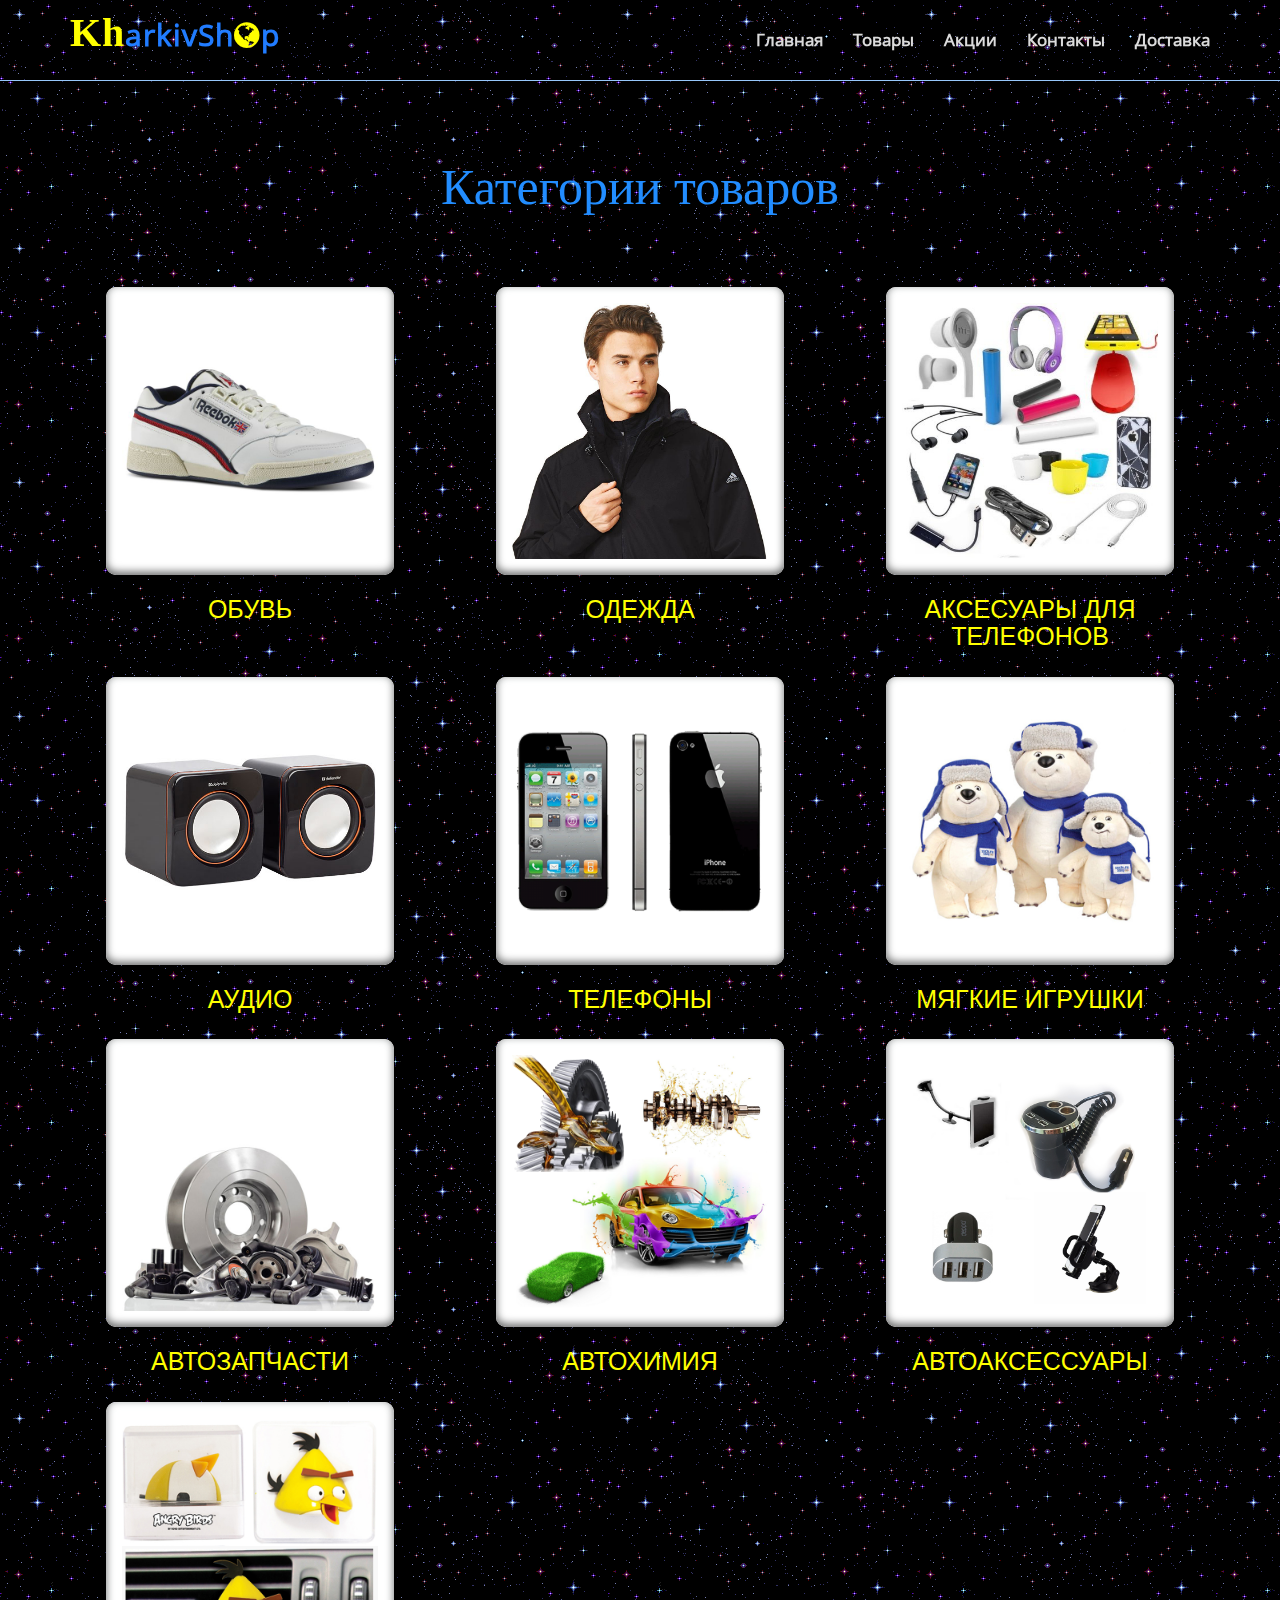
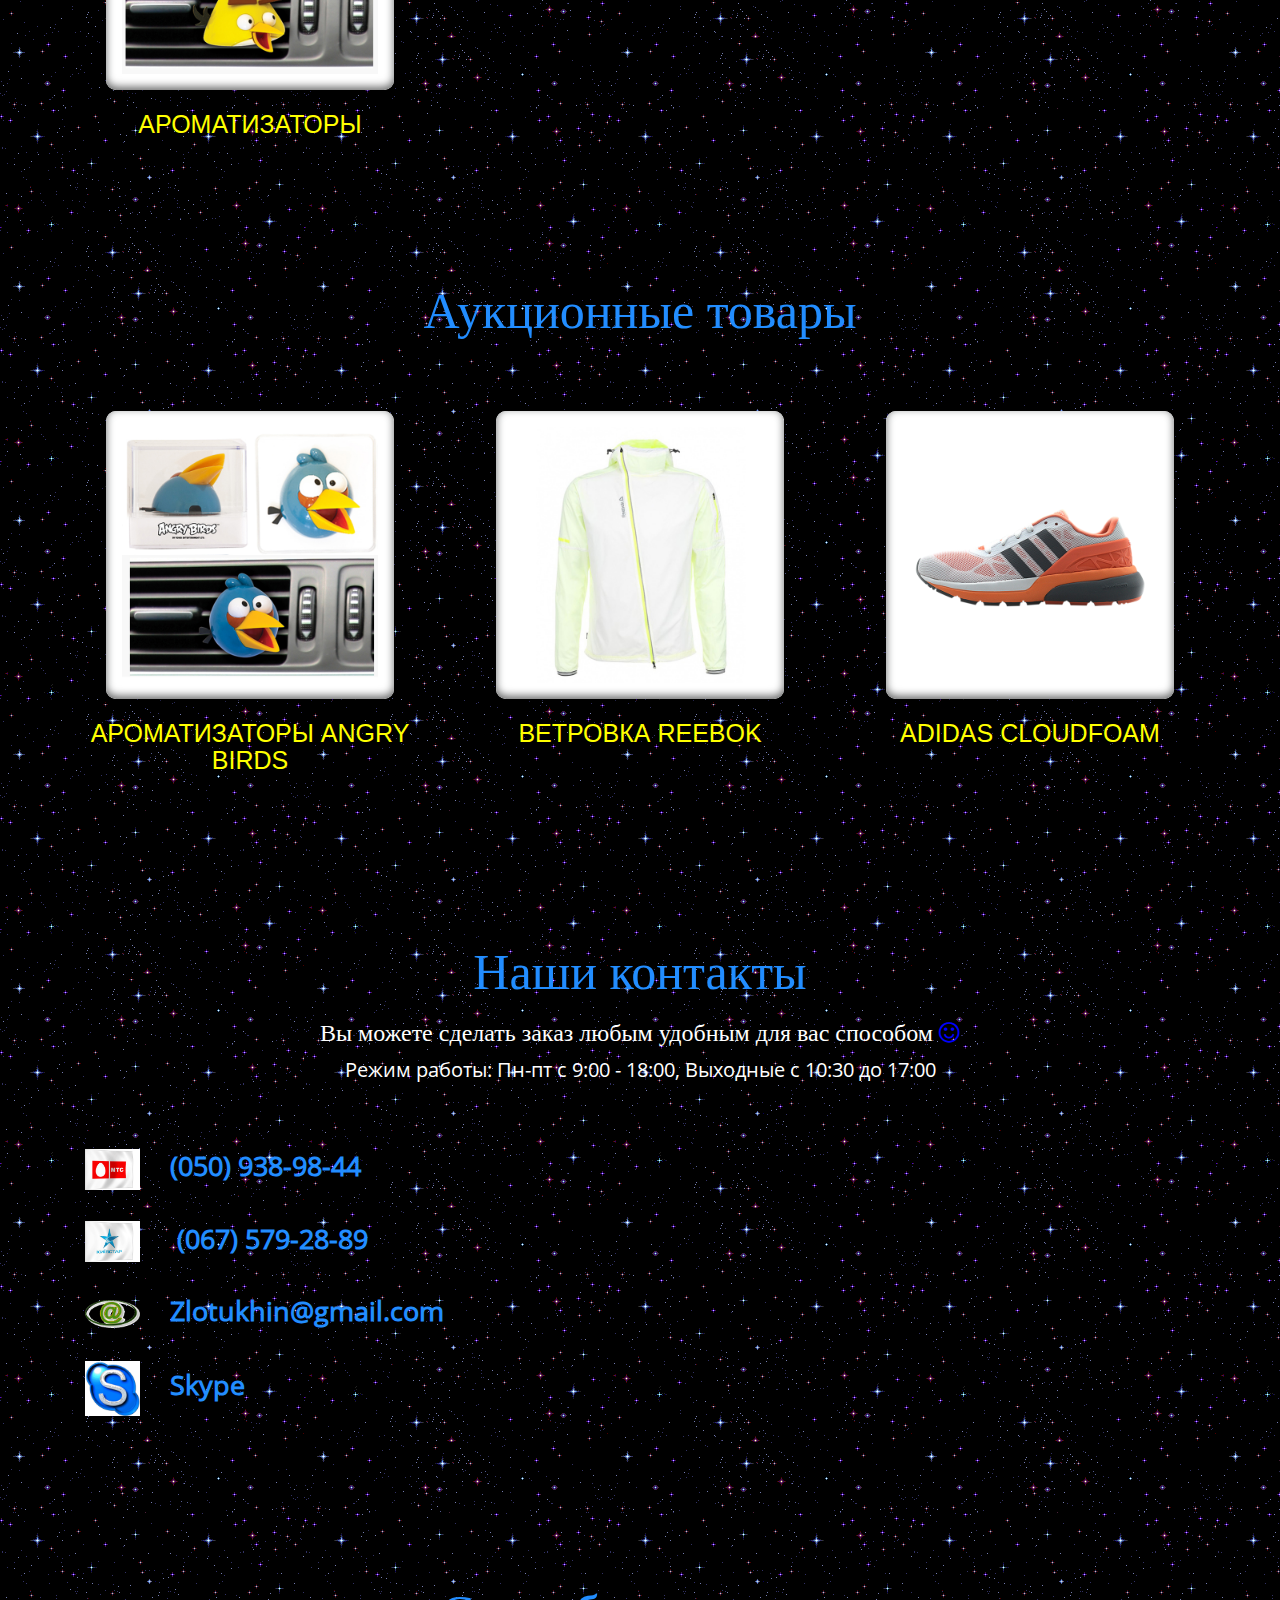
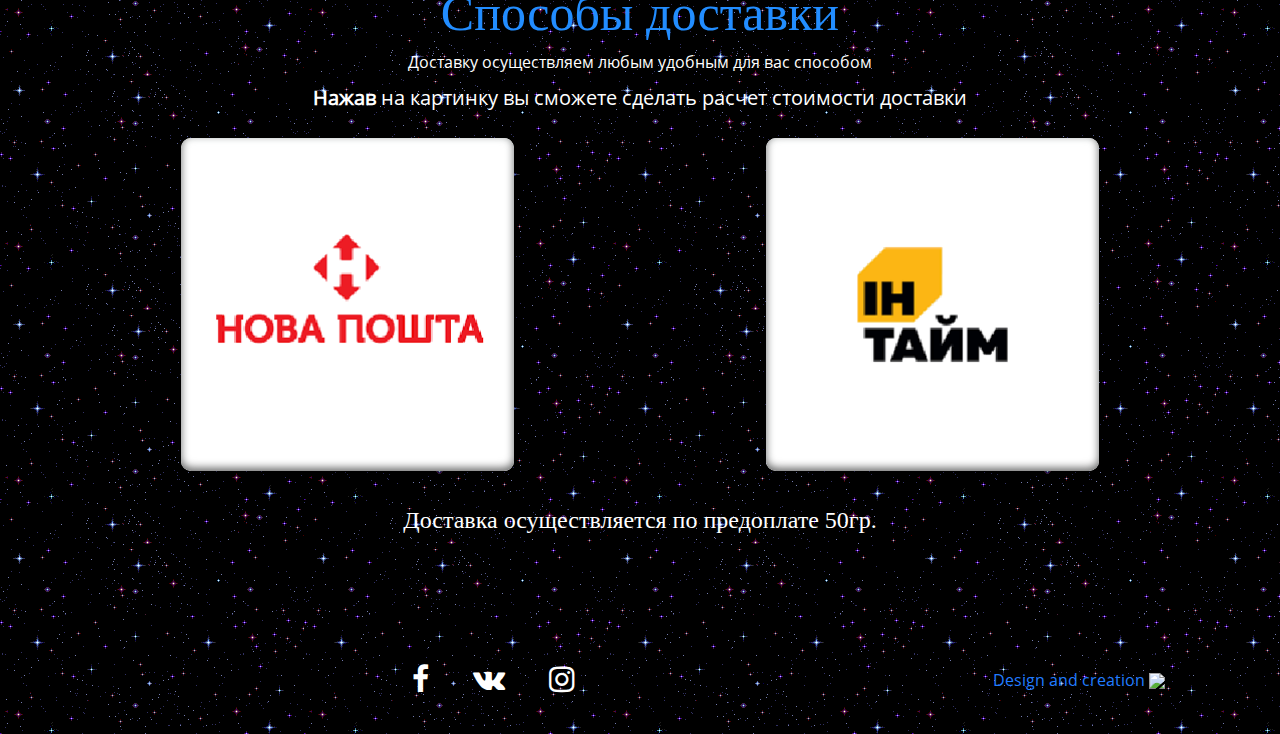
==== commit 0c36d80e: "add clear" ====
--- a/index.html
+++ b/index.html
@@ -25,16 +25,6 @@
 					<li><a href="#contacts">Контакты</a></li>
 					<li><a href="#delivery">Доставка</a></li>
 				</ul>
-			</div>
-		</div>
-	</div>
-	<!-- /////////////////////////////////////////////////// SLIS  ///////////////////////////////////////////////////// -->
-	<div id="slis">
-		<div class="container centered">
-			<div class="col-sm-12">
-
-
-				
 			</div>
 		</div>
 	</div>
@@ -79,7 +69,7 @@
 			<br><br>
 		</div>
 	</div>
-	<!-- //////////////////////////////////////////////////////// SALE //////////////////////////////////////// -->
+	<!-- ///////////////////////////////////////////// SALE //////////////////////////////////////// -->
 	<div id="sale">
 		<div class="container">
 			<div class="row centered pop">
@@ -97,7 +87,7 @@
 			</div>
 		</div>
 	</div>
-	<!-- ///////////////////////////////////////////////////////////// CONTACTS ///////////////////////////////////////////// -->
+	<!-- //////////////////////////////////////////////// CONTACTS ///////////////////////////////////////////// -->
 	<div id="contacts">
 		<div class="container">
 			<div class="row">
@@ -164,7 +154,6 @@
 	<script src="js/jquery-3.2.1.min.js"></script>
 	<script src="js/custom-scripts.js"></script>
 	<script src="js/bootstrap.min.js"></script>
-	<script>document.write('<script src="http://' + (location.host || 'localhost').split(':')[0] + ':35729/livereload.js?snipver=1"></' + 'script>')</script>
 
 </body>
 </html>
--- a/css/main.css
+++ b/css/main.css
@@ -149,6 +149,31 @@
 	}
 }
 
+.fots h2 {
+	margin-top: 5px;
+	transition: 0.5s;
+}
+
+.fots h2 {
+	font-family: 'Lato', sans-serif;
+	text-align: center;
+	font-size: 25px;
+	text-transform: uppercase;
+	text-rendering: optimizeLegibility;
+	color: yellow;
+}
+
+.fots h2:hover {
+	color: #fff;
+	text-shadow:
+	0 0 2px #eee,
+	0 0 4px #fff,
+	0 -2px 34px #ff3,
+	2px -4px 36px #fd3,
+	-2px -6px 51px #f80,
+	2px -8px 58px #f20;
+}
+
 /*/////////////////////////////////////////////////////////////// NAVBAR  //////////////////////////////////////////////////////*/
 
 .navbar-inverse .navbar-nav>li>a {
@@ -239,52 +264,6 @@
 	padding-top: 70px;
 }
 
-.fots h2 {
-	margin-top: 5px;
-	transition: 0.5s;
-}
-
-.fots h2 {
-	font-family: 'Lato', sans-serif;
-	text-align: center;
-	font-size: 25px;
-	text-transform: uppercase;
-	text-rendering: optimizeLegibility;
-	color: yellow;
-	text-shadow:
-	-1px -1px 1px yellow,
-	0px 1px 0 #2e2e2e,
-	0px 2px 0 #2c2c2c,
-	0px 3px 0 #2a2a2a,
-	0px 4px 0 #282828,
-	0px 5px 0 #262626,
-	0px 6px 0 #242424,
-	0px 7px 0 #222,
-	0px 8px 0 #202020,
-	0px 9px 0 #1e1e1e,
-	0px 10px 0 #1c1c1c,
-	0px 11px 0 #1a1a1a,
-	0px 12px 0 #181818,
-	0px 13px 0 #161616,
-	0px 14px 0 #141414,
-	0px 15px 0 #121212,
-	2px 20px 5px rgba(0, 0, 0, 0.9),
-	5px 23px 5px rgba(0, 0, 0, 0.3),
-	8px 27px 8px rgba(0, 0, 0, 0.5),
-	8px 28px 35px rgba(0, 0, 0, 0.9);
-}
-
-.fots h2:hover {
-	color: #fff;
-	text-shadow:
-	0 0 2px #eee,
-	0 0 4px #fff,
-	0 -2px 4px #ff3,
-	2px -4px 6px #fd3,
-	-2px -6px 11px #f80,
-	2px -8px 18px #f20;
-}
-
 /*/////////////////////////////////////////////////////// SALE  ////////////////////////////////////////////*/
 
 #sale {
